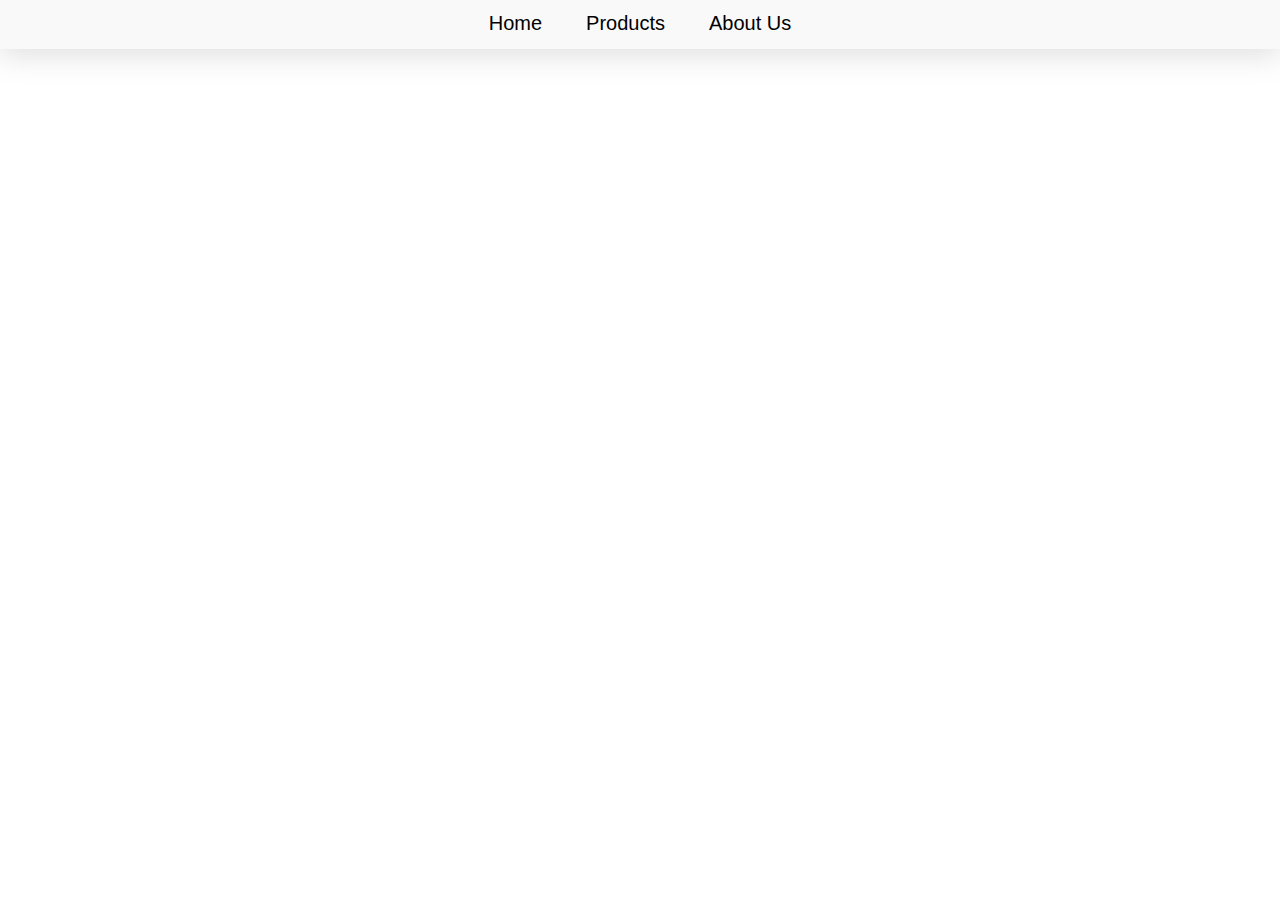
==== ecommerce/index.html @ 77998e6b "upload projects" ====
<!DOCTYPE html>
<html lang="en">
<head>
    <meta charset="UTF-8">
    <meta name="viewport" content="width=device-width, initial-scale=1.0">
    <link rel="stylesheet" href="style.css">
    <link rel="stylesheet" href="https://fonts.googleapis.com/css2?family=Material+Symbols+Outlined:opsz,wght,FILL,GRAD@24,400,0,0" />
    <title>Home</title>
</head>
<body>
    <div class="nav">
        <div class="navbar">
            <a href="#">Home</a>
            <a href="#">Products</a>
            <a href="#">About Us</a>
        </div>
    </div>
    <div class="products" id="products">
    </div>

    <div class="move-up" id="move-up">
        <span class="material-symbols-outlined">
            arrow_upward
        </span>
    </div>
</body>
<script src="index.js"></script>
</html>
---- ecommerce/style.css ----
*{

    margin: 0;
}

.nav{
    background-color: #f9f9f9;
    display: flex;
    justify-content: center;
    align-items: center;
    box-shadow: rgba(100, 100, 111, 0.2) 0px 7px 29px 0px;
    position: sticky;
    top: 0;
    z-index: 5;
}

.navbar{
    display: flex;
    justify-content: space-between;
    gap: 20px;
    /* padding: 20px; */
    height: 100%;
    
}

.navbar a{
    color: black;
    text-decoration: none;
    font-family: sans-serif;
    font-size: 20px;
    border-bottom: 2px solid transparent;
    height: 100%;
    padding: 12px;
    transition: 0.6s;
}

.navbar a:hover{
    border-bottom: 2px solid black;
}

.products{
    display: flex;
    flex-wrap: wrap;
    gap: 25px;
    justify-content: center;
    align-items: center;
    padding: 40px 50px;
}

.product{
    width: 240px;
    max-height: 400px;
    display: flex;
    flex-direction: column;
    justify-content: center;
    align-items: center;
    border-radius: 20px;
    background-color: #f7f7f7;
    padding: 10px;
    transition: 0.4s;
}

.product:hover{
    transform: translate(2px,2px);
}

.product img{
    width: 200px;
    border-radius: 20px;
    box-shadow: rgba(0, 0, 0, 0.15) 1.95px 1.95px 2.6px;
}

.product-info{
    /* background-color: red; */
    width: 100%;
    padding: 15px 30px;
    box-sizing: border-box;
    display: flex;
    flex-direction: column;
    gap: 5px;
}

.product-info{
    font-size: 18px;
    font-family: sans-serif;
}

.price-p{
    font-weight: 600;
}

.show-more-btn{
    background-color: transparent;
    border: none;
    margin-top: 5px;
    padding: 5px 0px;
    font-size: 18px;
    cursor: pointer;
    text-align: center;
    text-decoration: none;
    /* border-radius: 7px; */
    background-color: #000;
    color: #fff;
    border: 1px solid #000;
    transition: 0.3s;
}

.show-more-btn:hover{
    background-color: #fff;
    color: black;
}

.move-up{
    background-color: black;
    border: 1px solid black;
    width: fit-content;
    color: white;
    width: 50px;
    height: 50px;
    display: flex;
    justify-content: center;
    align-items: center;
    border-radius: 50%;
    position: fixed;
    bottom: 15px;
    right: 25px;
    cursor: pointer;
    transition: 0.4s;
    display: none;
}

.move-up:hover{
    background-color: #e2e2e2;
    background-color: #fff;
    color: black;
    box-shadow: rgba(149, 157, 165, 0.2) 0px 8px 24px;
}

::-webkit-scrollbar{
    width: 8px;
}

::-webkit-scrollbar-track{
    background-color: #f7f7f7;
}

::-webkit-scrollbar-thumb{
    background-color: black;
}
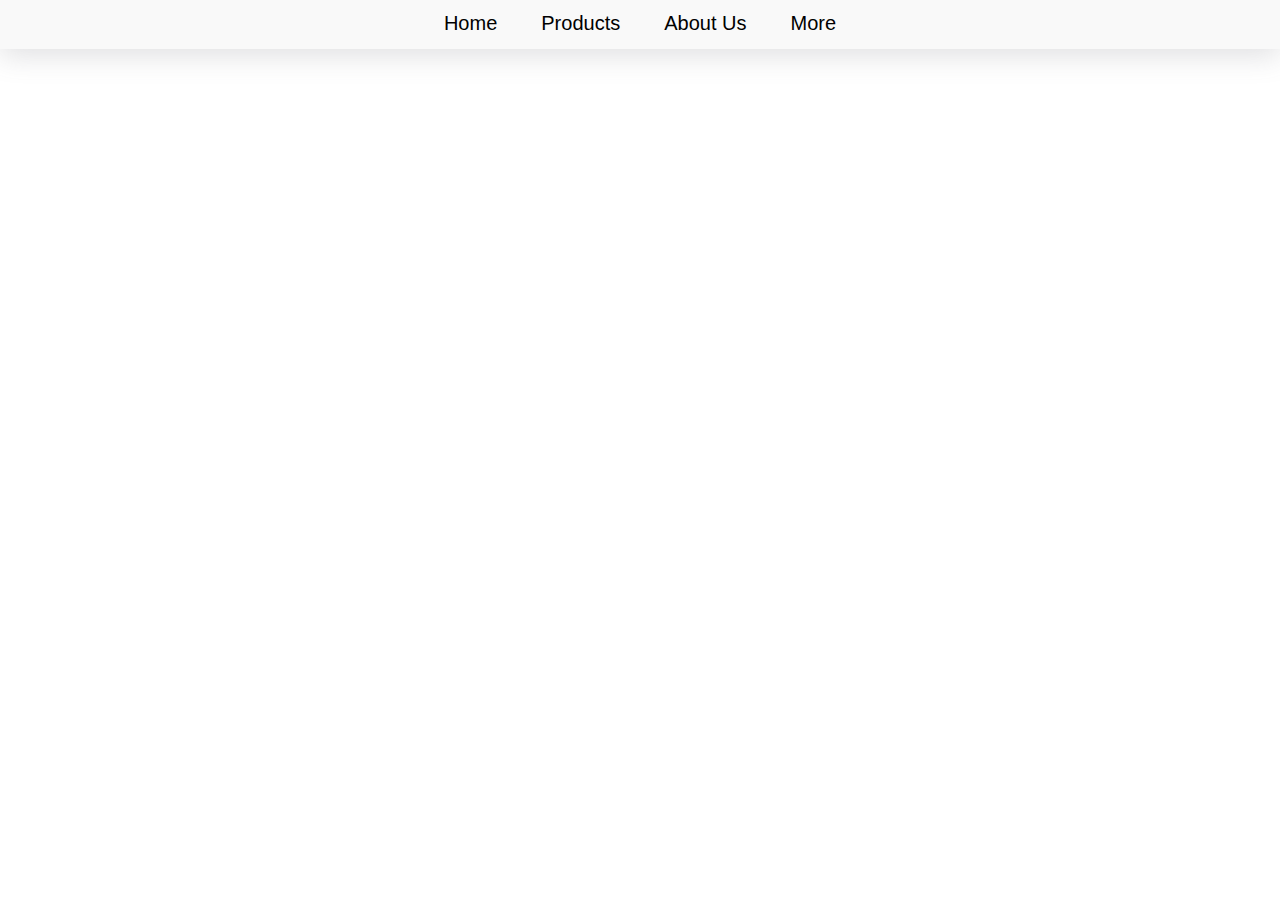
==== commit 2cf3f756: "u" ====
--- a/ecommerce/index.html
+++ b/ecommerce/index.html
@@ -13,6 +13,7 @@
             <a href="#">Home</a>
             <a href="#">Products</a>
             <a href="#">About Us</a>
+            <a href="#">More</a>
         </div>
     </div>
     <div class="products" id="products">
